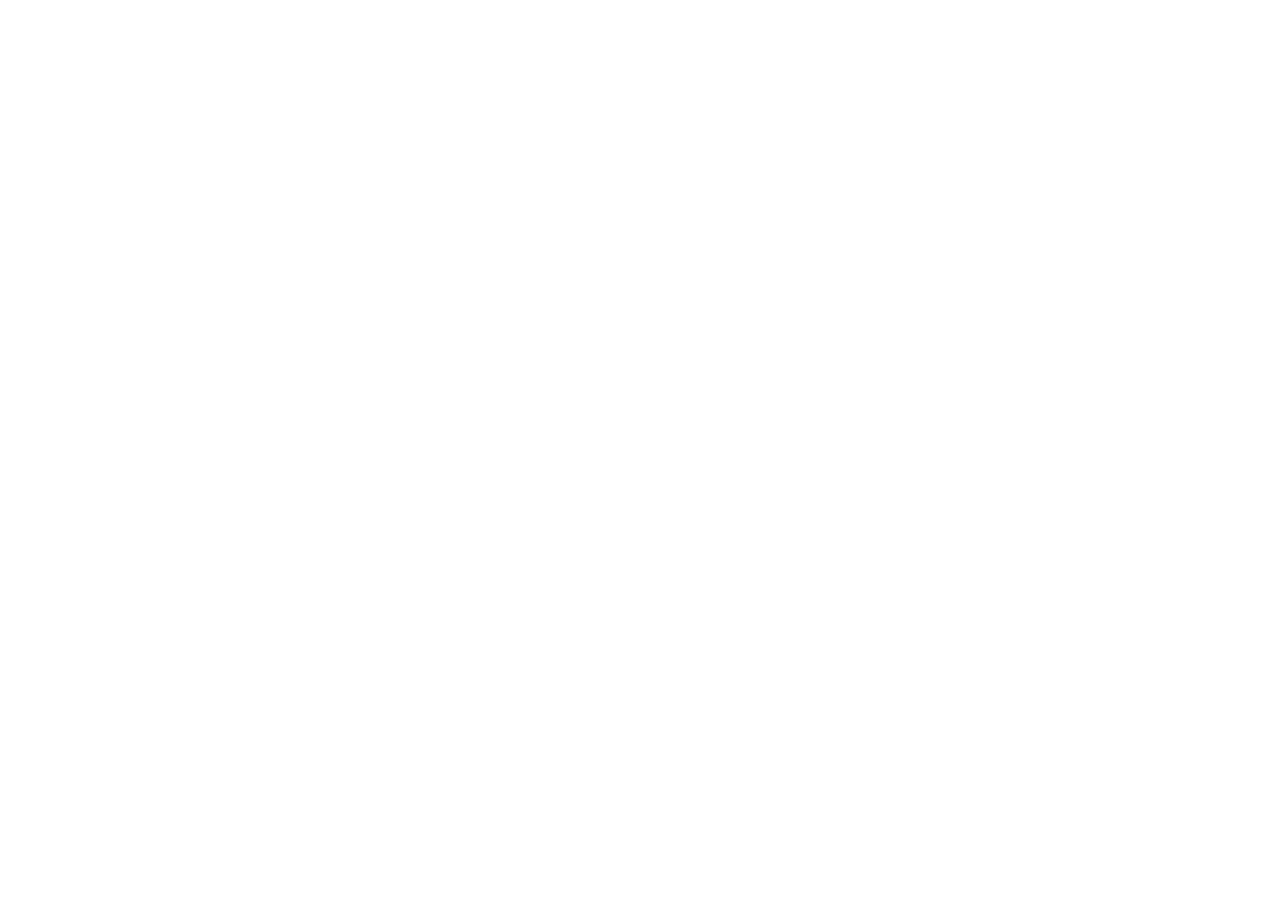
==== Projetos/CRUD/public/index.html @ 0901d5ed "Estudando Async Functions" ====
<!DOCTYPE html>
<html lang="pt">
<head>
   <meta charset="UTF-8">
   <meta name="viewport" content="width=device-width, initial-scale=1.0">
   <title>Document</title>
</head>
<body>
   <script src="../js/index.js"></script>
</body>
</html>
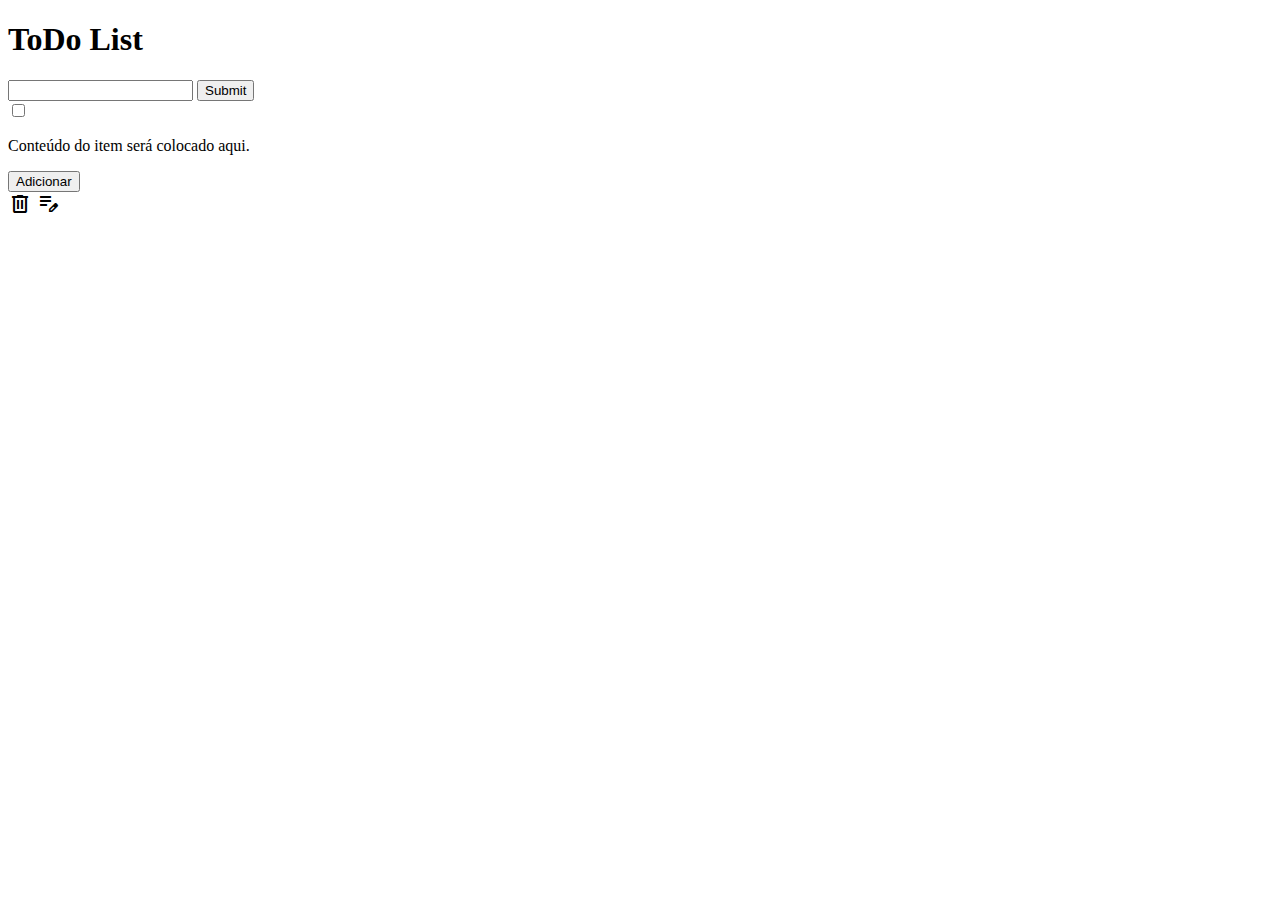
==== commit 20e6f0ef: "Base index.html criada" ====
--- a/Projetos/CRUD/public/index.html
+++ b/Projetos/CRUD/public/index.html
@@ -3,9 +3,54 @@
 <head>
    <meta charset="UTF-8">
    <meta name="viewport" content="width=device-width, initial-scale=1.0">
-   <title>Document</title>
+   <link rel="stylesheet" href="https://fonts.googleapis.com/css2?family=Material+Symbols+Outlined:opsz,wght,FILL,GRAD@20..48,100..700,0..1,-50..200" />
+   <title>ToDo List</title>
 </head>
 <body>
+   <header class="header">
+      <h1>ToDo List</h1>
+   </header>
+   <main class="container">
+      <section class="novo-item">
+         <div class="novo-item-options">
+            <span class="abrir-novo-item-form"></span>
+         </div>
+         <form action="" name="texto" class="novo-item-form">
+            <input type="text">
+            <input type="submit">
+         </form>
+         <div class="novo-item-form-emojis">
+            
+         </div>
+      </section>
+      <section class="list">
+         <div class="item">
+            <div class="item-checkbox">
+               <input type="checkbox">
+            </div>
+            <div class="item-content">
+               <p>Conteúdo do item será colocado aqui.</p>
+               <form action="" name="texto" class="item-form">
+
+                  <button type="submit" class="-item-submit-form">
+                     Adicionar
+                  </button>
+               </form>
+            </div>
+            <div class="item-options">
+               <span class="material-symbols-outlined">
+                  delete
+               </span>
+               <span class="material-symbols-outlined">
+                  edit_note
+               </span>
+            </div>
+         </div>
+      </section>
+   </main>
+   <footer>
+      
+   </footer>
    <script src="../js/index.js"></script>
 </body>
 </html>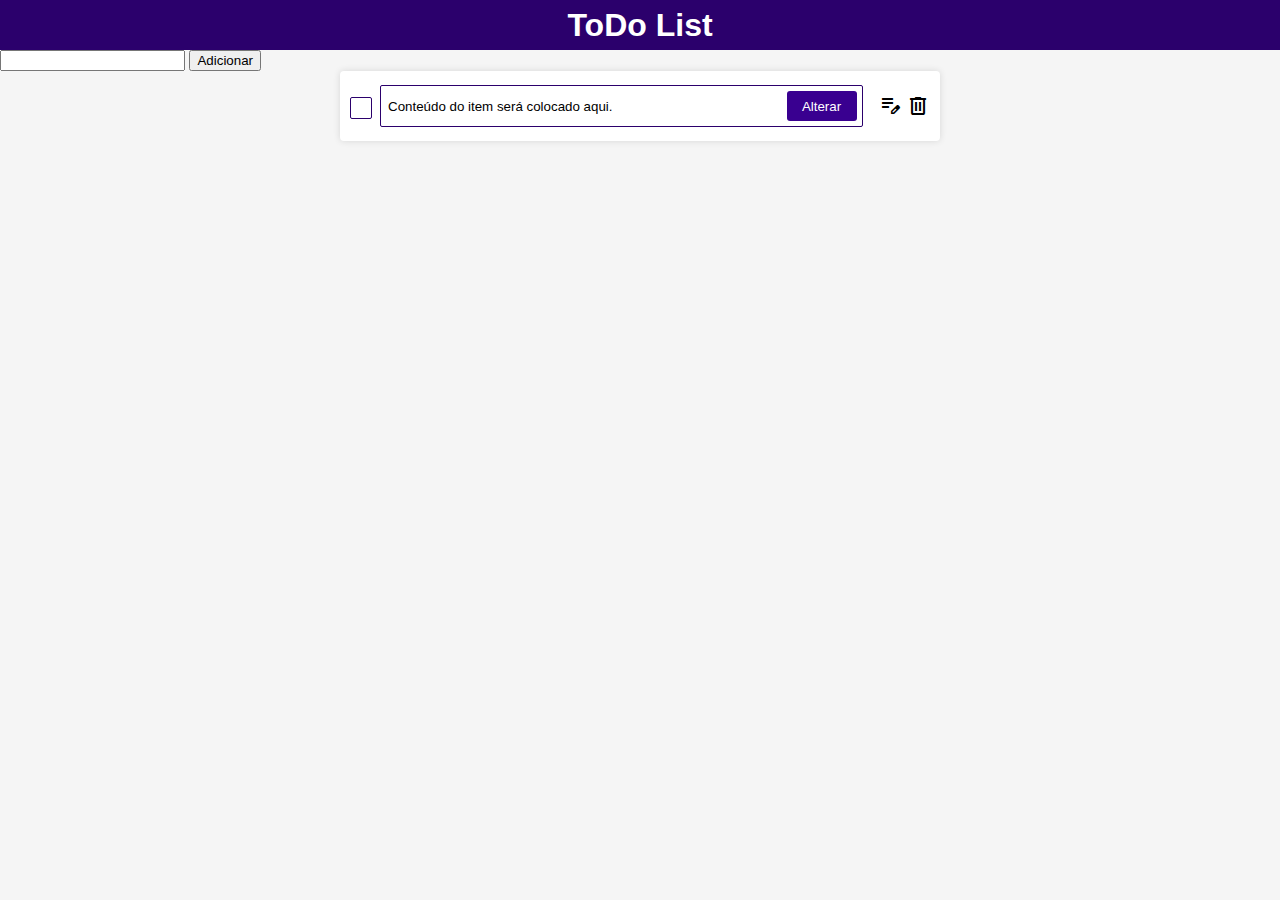
==== commit a706fbe5: "Estilizando Lista" ====
--- a/Projetos/CRUD/public/index.html
+++ b/Projetos/CRUD/public/index.html
@@ -4,6 +4,7 @@
    <meta charset="UTF-8">
    <meta name="viewport" content="width=device-width, initial-scale=1.0">
    <link rel="stylesheet" href="https://fonts.googleapis.com/css2?family=Material+Symbols+Outlined:opsz,wght,FILL,GRAD@20..48,100..700,0..1,-50..200" />
+   <link rel="stylesheet" href="../style/main.css">
    <title>ToDo List</title>
 </head>
 <body>
@@ -17,32 +18,35 @@
          </div>
          <form action="" name="texto" class="novo-item-form">
             <input type="text">
-            <input type="submit">
+            <input type="submit" value="Adicionar">
          </form>
          <div class="novo-item-form-emojis">
-            
+
          </div>
       </section>
       <section class="list">
          <div class="item">
             <div class="item-checkbox">
-               <input type="checkbox">
+               <input type="checkbox" id="check-1" class="hidden">
+               <label for="check-1" class="checkbox-label"></label>
             </div>
             <div class="item-content">
-               <p>Conteúdo do item será colocado aqui.</p>
-               <form action="" name="texto" class="item-form">
-
-                  <button type="submit" class="-item-submit-form">
-                     Adicionar
+               <p class="item-texto hidden">
+                  Conteúdo do item será colocado aqui.
+               </p>
+               <form class="item-form ">
+                  <input name="texto" type="text" value="Conteúdo do item será colocado aqui." class="item-form-texto">
+                  <button type="submit" class="item-submit-form">
+                     Alterar
                   </button>
                </form>
             </div>
             <div class="item-options">
                <span class="material-symbols-outlined">
-                  delete
+                  edit_note
                </span>
                <span class="material-symbols-outlined">
-                  edit_note
+                  delete
                </span>
             </div>
          </div>
--- a/Projetos/CRUD/style/main.css
+++ b/Projetos/CRUD/style/main.css
@@ -0,0 +1,109 @@
+@charset "UTF-8";
+* {
+  font-family: Arial, Helvetica, sans-serif;
+  margin: 0;
+  box-sizing: border-box;
+}
+
+body {
+  background-color: rgb(245, 245, 245);
+}
+
+.header {
+  display: flex;
+  align-items: center;
+  justify-content: center;
+  height: 50px;
+  text-align: center;
+  color: white;
+  background-color: rgb(43, 0, 108);
+}
+
+.list {
+  margin: auto;
+  width: 600px;
+}
+
+.item {
+  display: flex;
+  align-items: center;
+  justify-content: space-between;
+  flex-direction: row;
+  min-height: 70px;
+  gap: 15px;
+  padding: 10px;
+  box-shadow: 0 0 7px rgba(0, 0, 0, 0.125);
+  border-radius: 4px;
+  background-color: white;
+}
+.item-checkbox input {
+  position: relative;
+}
+.item-checkbox input:hover {
+  cursor: pointer;
+}
+.item-checkbox .checkbox-label {
+  margin-right: 15px;
+  cursor: pointer;
+}
+.item-checkbox .checkbox-label::before {
+  position: absolute;
+  content: "";
+  height: 20px;
+  width: 20px;
+  color: white;
+  border: 1px solid rgb(43, 0, 108);
+  border-radius: 2px;
+}
+.item-checkbox input:checked ~ .checkbox-label::after {
+  position: absolute;
+  content: "✔";
+  display: flex;
+  align-items: start;
+  justify-content: center;
+  line-height: 20px;
+  height: 20px;
+  padding-top: 1px;
+  padding-left: 1px;
+  color: white;
+  width: 20px;
+  border-radius: 2px;
+  background-color: rgb(43, 0, 108);
+}
+.item-content {
+  flex: 1;
+}
+.item-content .item-form {
+  display: flex;
+  align-items: center;
+  justify-content: space-between;
+  border: 1px solid rgb(43, 0, 108);
+  padding: 5px;
+  border-radius: 2px;
+}
+.item-content .item-form-texto {
+  flex: 1;
+  border: none;
+  outline: none;
+}
+.item-content .item-form .item-submit-form {
+  height: 30px;
+  width: 70px;
+  border: none;
+  color: white;
+  background-color: #390090;
+  border-radius: 3px;
+  cursor: pointer;
+  transition: 0.4s;
+}
+.item-content .item-form .item-submit-form:hover {
+  background-color: #210053;
+}
+.item-options span {
+  padding-top: 4px;
+  cursor: pointer;
+}
+
+.hidden {
+  display: none;
+}/*# sourceMappingURL=main.css.map */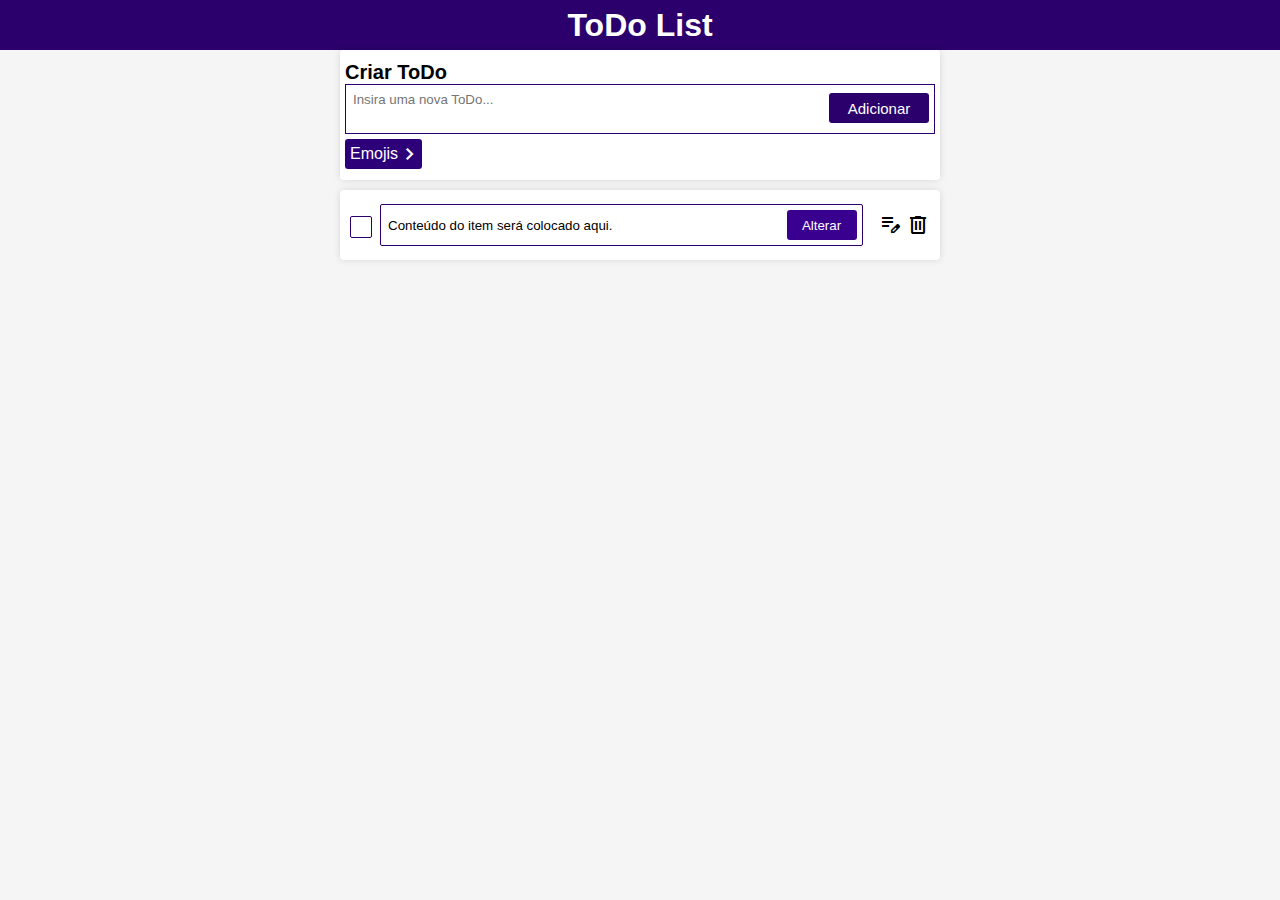
==== commit 6cd5846d: "HTML e CSS Ternimados" ====
--- a/Projetos/CRUD/public/index.html
+++ b/Projetos/CRUD/public/index.html
@@ -14,14 +14,33 @@
    <main class="container">
       <section class="novo-item">
          <div class="novo-item-options">
-            <span class="abrir-novo-item-form"></span>
+            <span class="titulo-novo-item-form">
+              Criar ToDo
+            </span>
          </div>
-         <form action="" name="texto" class="novo-item-form">
-            <input type="text">
-            <input type="submit" value="Adicionar">
+         <form action=""  class="novo-item-form">
+            <textarea name="texto" class="novo-item-texto" placeholder="Insira uma nova ToDo..."></textarea>
+            <input type="submit" value="Adicionar" class="criar-item">
          </form>
          <div class="novo-item-form-emojis">
-
+            <input type="checkbox" id="emojis-checkbox" class="hidden">
+            <label for="emojis-checkbox">
+                  <span>Emojis</span>
+                  <span class="material-symbols-outlined">
+                     keyboard_arrow_right
+                  </span>
+            </label>
+            <ul class="emojis-list">
+               <li class="emoji">&#128512</li>
+               <li class="emoji">&#128513</li>
+               <li class="emoji">&#128514</li>
+               <li class="emoji">&#128515</li>
+               <li class="emoji">&#128516</li>
+               <li class="emoji">&#128517</li>
+               <li class="emoji">&#128663</li>
+               <li class="emoji">&#128692</li>
+               <li class="emoji">&#128694</li>
+            </ul>
          </div>
       </section>
       <section class="list">
--- a/Projetos/CRUD/style/main.css
+++ b/Projetos/CRUD/style/main.css
@@ -104,6 +104,107 @@
   cursor: pointer;
 }
 
+.novo-item {
+  display: flex;
+  align-items: start;
+  justify-content: center;
+  flex-direction: column;
+  margin: auto;
+  width: 600px;
+  height: 130px;
+  padding: 5px;
+  background-color: white;
+  margin-bottom: 10px;
+  box-shadow: 0 0 7px rgba(0, 0, 0, 0.125);
+  border-radius: 3px;
+}
+.novo-item .titulo-novo-item-form {
+  font-size: 20px;
+  font-weight: 600;
+}
+.novo-item .criar-item {
+  height: 30px !important;
+  width: 100px;
+  font-size: 15px;
+  margin-bottom: 5px;
+  border-radius: 3px;
+  border: none;
+  color: white;
+  background-color: rgb(43, 0, 108);
+  cursor: pointer;
+}
+.novo-item .novo-item-form {
+  display: flex;
+  align-items: end;
+  justify-content: space-between;
+  flex-direction: row;
+  gap: 5px;
+  height: 50px;
+  width: 100%;
+  padding: 5px;
+  border: 1px solid rgb(43, 0, 108);
+}
+.novo-item .novo-item-form .novo-item-texto {
+  flex: 1;
+  height: 100%;
+  border: none;
+  outline: none;
+  resize: none;
+}
+.novo-item .novo-item-form-emojis {
+  display: flex;
+  align-items: center;
+  justify-content: start;
+  width: 330px;
+  margin-top: 5px;
+  overflow: hidden;
+}
+.novo-item .novo-item-form-emojis label {
+  display: flex;
+  align-items: center;
+  justify-content: center;
+  padding-left: 5px;
+  height: 30px;
+  border-radius: 3px;
+  color: rgb(255, 255, 255);
+  background-color: rgb(45, 0, 122);
+  cursor: pointer;
+  z-index: 10;
+}
+.novo-item .novo-item-form-emojis .emojis-list {
+  display: flex;
+  padding: 0;
+  list-style-type: none;
+  margin-left: -300px;
+  transition: 0.4s;
+}
+.novo-item .novo-item-form-emojis .emojis-list .emoji {
+  cursor: pointer;
+  font-size: 20px;
+}
+.novo-item .novo-item-form-emojis .emojis-list .emoji:hover {
+  animation: emojisAnimation 0.4s;
+}
+.novo-item .novo-item-form-emojis .material-symbols-outlined {
+  transition: 0.4s;
+}
+.novo-item .novo-item-form-emojis #emojis-checkbox:checked ~ .emojis-list {
+  margin-left: 0;
+}
+.novo-item .novo-item-form-emojis #emojis-checkbox:checked ~ label > .material-symbols-outlined {
+  transform: rotate(180deg);
+}
+
+@keyframes emojisAnimation {
+  0% {
+    margin-top: -3px;
+    transform: rotate(40deg);
+  }
+  50% {
+    margin-top: -6px;
+    transform: rotate(0deg);
+  }
+}
 .hidden {
   display: none;
 }/*# sourceMappingURL=main.css.map */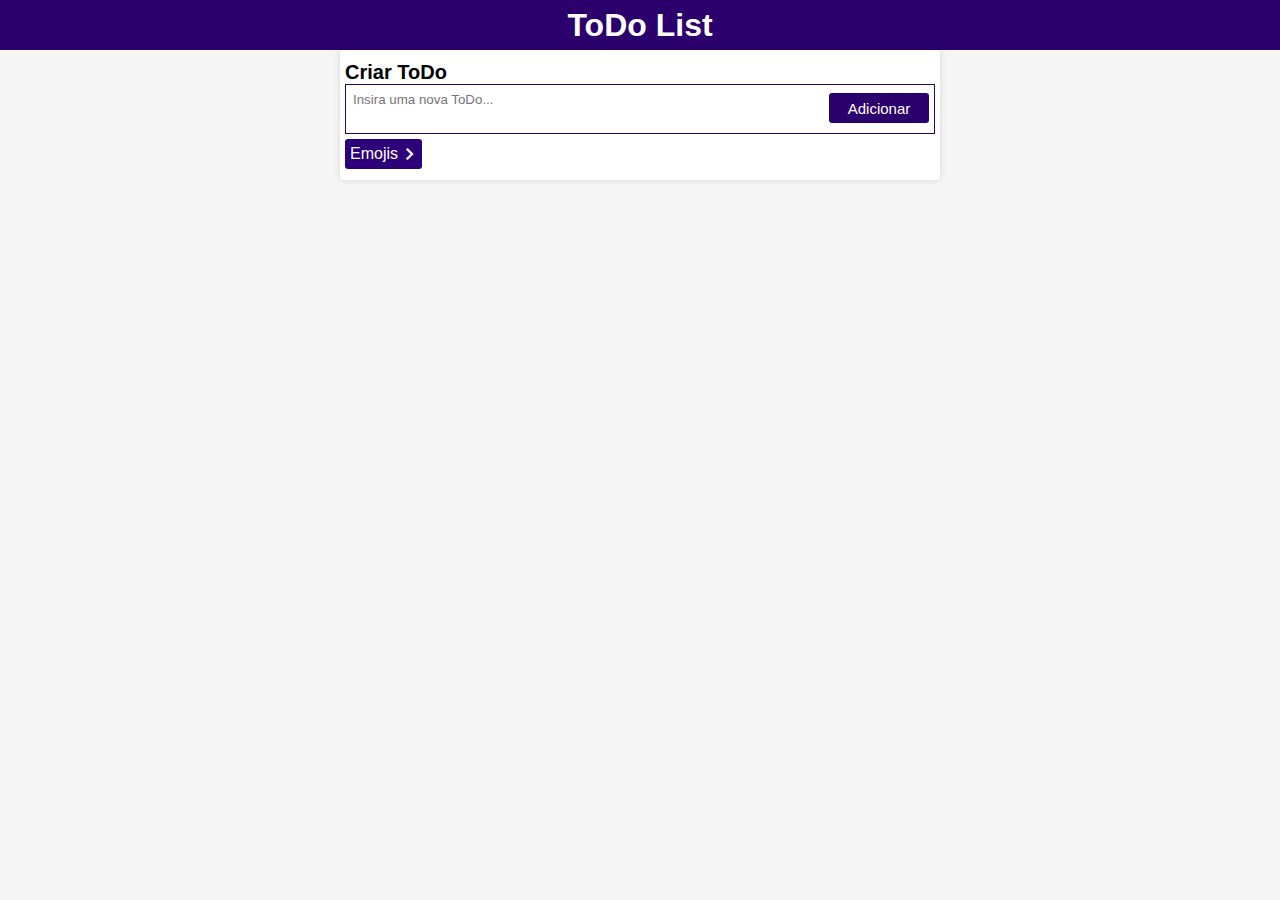
==== commit 80bc0a6e: "Criando Funções para atualizar a db.json" ====
--- a/Projetos/CRUD/public/index.html
+++ b/Projetos/CRUD/public/index.html
@@ -44,7 +44,7 @@
          </div>
       </section>
       <section class="list">
-         <div class="item">
+         <!-- <div class="item">
             <div class="item-checkbox">
                <input type="checkbox" id="check-1" class="hidden">
                <label for="check-1" class="checkbox-label"></label>
@@ -61,19 +61,19 @@
                </form>
             </div>
             <div class="item-options">
-               <span class="material-symbols-outlined">
+               <span class="material-symbols-outlined edit-item">
                   edit_note
                </span>
                <span class="material-symbols-outlined">
                   delete
                </span>
             </div>
-         </div>
+         </div> -->
       </section>
    </main>
    <footer>
       
    </footer>
-   <script src="../js/index.js"></script>
+   <script src="../js/index.js" type="module"></script>
 </body>
 </html>--- a/Projetos/CRUD/style/main.css
+++ b/Projetos/CRUD/style/main.css
@@ -35,6 +35,7 @@
   box-shadow: 0 0 7px rgba(0, 0, 0, 0.125);
   border-radius: 4px;
   background-color: white;
+  margin-bottom: 5px;
 }
 .item-checkbox input {
   position: relative;
@@ -206,5 +207,5 @@
   }
 }
 .hidden {
-  display: none;
+  display: none !important;
 }/*# sourceMappingURL=main.css.map */